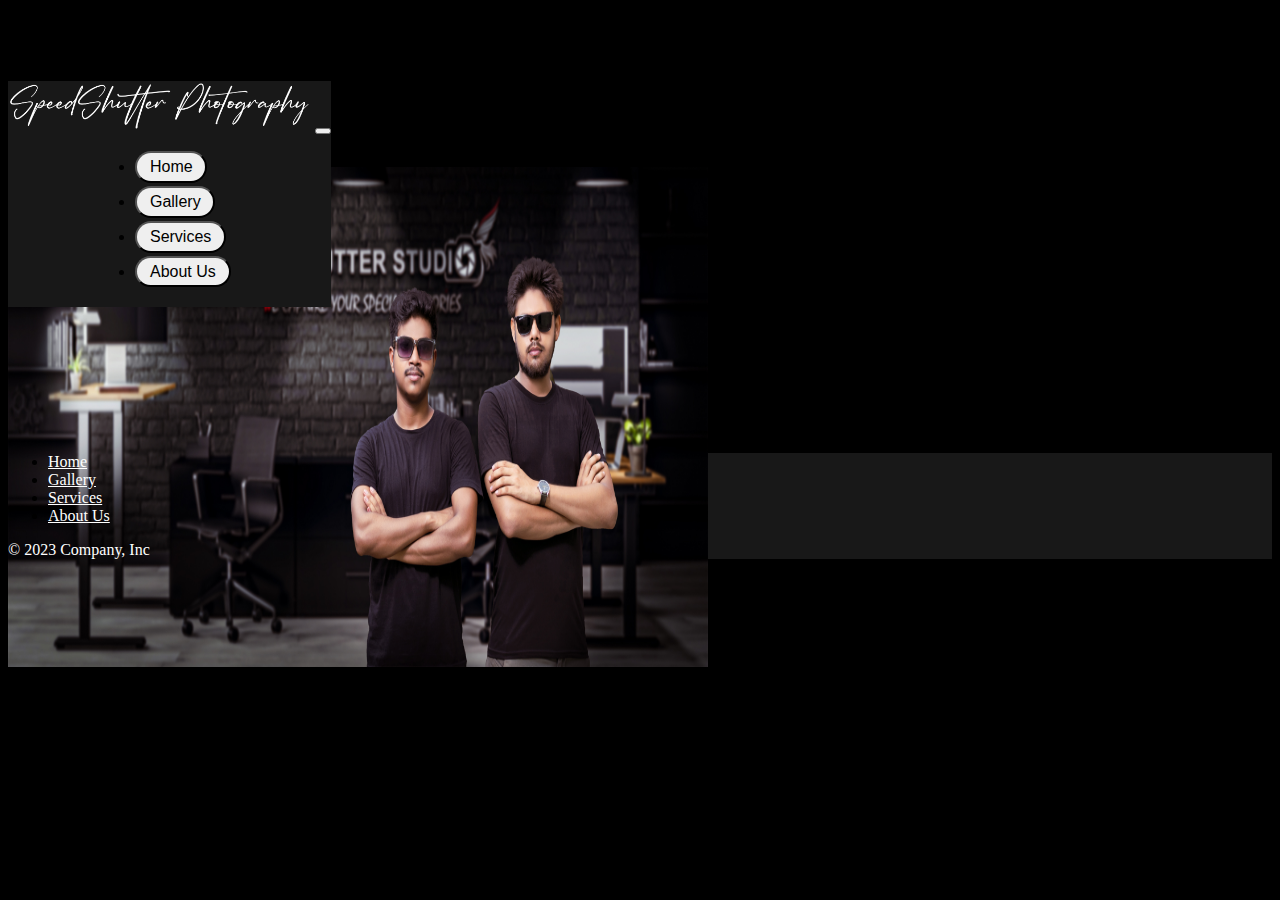
==== aboutus.html @ c53a19ed "Primary commit" ====
<!DOCTYPE html>
<html lang="en">

<head>
    <meta charset="UTF-8">
    <meta name="viewport" content="width=device-width, initial-scale=1.0">
    <title>About Us</title>
    <link href="https://cdn.jsdelivr.net/npm/bootstrap@5.3.2/dist/css/bootstrap.min.css" rel="stylesheet"
        integrity="sha384-T3c6CoIi6uLrA9TneNEoa7RxnatzjcDSCmG1MXxSR1GAsXEV/Dwwykc2MPK8M2HN" crossorigin="anonymous">
    <link rel="stylesheet" href="./style.css">
</head>

<body>
    <nav class="navbar navbar-expand-lg bg-body-tertiary pb-0">
        <div class="sticky container-fluid">
            <a class="navbar-brand" href="#"><img src="./images/logolight.png" alt="" height="50"></a>
            <button class="navbar-toggler" type="button" data-bs-toggle="collapse"
                data-bs-target="#navbarSupportedContent" aria-controls="navbarSupportedContent" aria-expanded="false"
                aria-label="Toggle navigation">
                <span class="navbar-toggler-icon"></span>
            </button>
            <div class="collapse navbar-collapse smm " id="navbarSupportedContent">
                <ul class="navbar-nav mb-2 mb-lg-0">
                    <li class="nav-item">
                        <a class="nav-link active" aria-current="page" href="./index.html"><button type="button"
                                class="btn btn-primary">Home</button></a>
                    </li>
                    <li class="nav-item">
                        <a class="nav-link" href="./gallery.html"><button type="button"
                                class="btn btn-primary">Gallery</button></a>
                    </li>
                    <li class="nav-item">
                        <a class="nav-link" href="./services.html"><button type="button"
                                class="btn btn-primary">Services</button></a>
                    </li>
                    <li class="nav-item">
                        <a class="nav-link" href="./aboutus.html"><button type="button" class="btn btn-primary">About
                                Us</button></a>
                    </li>
                </ul>
            </div>
        </div>
    </nav>

    <!-- HERO -->
    <div class="px-4 pt-5 my-5 text-center border-bottom bg-light">
        <h1 class="display-4 fw-bold">About Us</h1>
        <div class="col-lg-6 mx-auto">
          <p class="lead mb-4">"Established in 2019 by two enterprising students, we are a leading provider of photography and cinematography services in and around Kolkata. Our focus is on delivering the finest quality in both photography and cinematography."</p>
          <div class="d-grid gap-2 d-sm-flex justify-content-sm-center mb-5">
            <button type="button" class="btn btn-primary btn-lg px-4 me-sm-3">Primary button</button>
            <button type="button" class="btn btn-outline-secondary btn-lg px-4">Secondary</button>
          </div>
        </div>
        <div class="overflow-hidden" style="max-height: 30vh;">
          <div class="container px-5">
            <img src="./images/cvrr.jpg" class="img-fluid border rounded-3 shadow-lg mb-4" alt="Example image" width="700" height="500" loading="lazy">
          </div>
        </div>
      </div>

      <div class="">
        <footer class="py-3 mt-4">
          <ul class="nav justify-content-center border-bottom pb-3 mb-3 ">
            <li class="nav-item"><a href="#" class="nav-link px-2 text-body-secondary hero">Home</a></li>
            <li class="nav-item"><a href="#" class="nav-link px-2 text-body-secondary hero">Gallery</a></li>
            <li class="nav-item"><a href="#" class="nav-link px-2 text-body-secondary hero">Services</a></li>
            <li class="nav-item"><a href="#" class="nav-link px-2 text-body-secondary hero">About Us</a></li>
          </ul>
          <p class="text-center text-body-secondary hero">© 2023 Company, Inc</p>
        </footer>
      </div>


    <script src="https://cdn.jsdelivr.net/npm/bootstrap@5.3.2/dist/js/bootstrap.bundle.min.js"
        integrity="sha384-C6RzsynM9kWDrMNeT87bh95OGNyZPhcTNXj1NW7RuBCsyN/o0jlpcV8Qyq46cDfL"
        crossorigin="anonymous"></script>
</body>

</html>
---- style.css ----
:root {
    --ham: url('./images/list.svg');
}
body{
    background-color: #000000;
}
.btn{
    border-radius: 2rem;
    padding: 0.3rem 0.8rem;
    margin-bottom: 0.2rem;
    font-size: 1rem;
}

.drop{
    padding: 0;
    margin: 0;
}
.container-fluid{
    background-color: rgb(24, 24, 24);
}
.navbar{
    padding-top: 0;
    margin-top: 0;
}
.collapse{
    /* margin-right: 200px; */
    
}
.smm{
    /* justify-content: center; */
    margin-left: 27%;
}
.navbar-toggler-icon{
    background-image: url("data:image/svg+xml,%3csvg xmlns='http://www.w3.org/2000/svg' viewBox='0 0 30 30'%3e%3cpath stroke='rgba%28255, 255, 255, 0.75%29' stroke-linecap='round' stroke-miterlimit='10' stroke-width='2' d='M4 7h22M4 15h22M4 23h22'/%3e%3c/svg%3e")
}
.navbar-light .navbar-toggler{
    border : 1px solid white;
    background-color: #414141;
}
.hero{
    color: white!important;
}
.row{
    margin-bottom: 40px;
    justify-content: center;
    align-items: center;
    
}
.card-img-top{
    height: 300px;
    object-fit: cover;
}
.space{
    margin-top: 100px;
}
.sticky{
    position: fixed;
    z-index: 1;
    margin-top: 60px;
}
.card-img{
    height: 645px;
    object-fit: cover;
}

.product-device::before {
    position: absolute;
    top: 10%;
    right: 10px;
    bottom: 10%;
    left: 10px;
    content: "";
    background-color: rgba(255, 255, 255, .1);
    border-radius: 5px;
}
.frow{
    border: 1px solid gray;
    border-radius: 10px;
    padding-left: 3.5rem;
    background-image: url("./images/lights.jpg");
    background-repeat: no-repeat;
    object-fit: cover;
}
.just{
    text-align: justify;
}
footer{
    background-color: rgb(24, 24, 24);
}
.text-body-secondary {
    color: white;
}
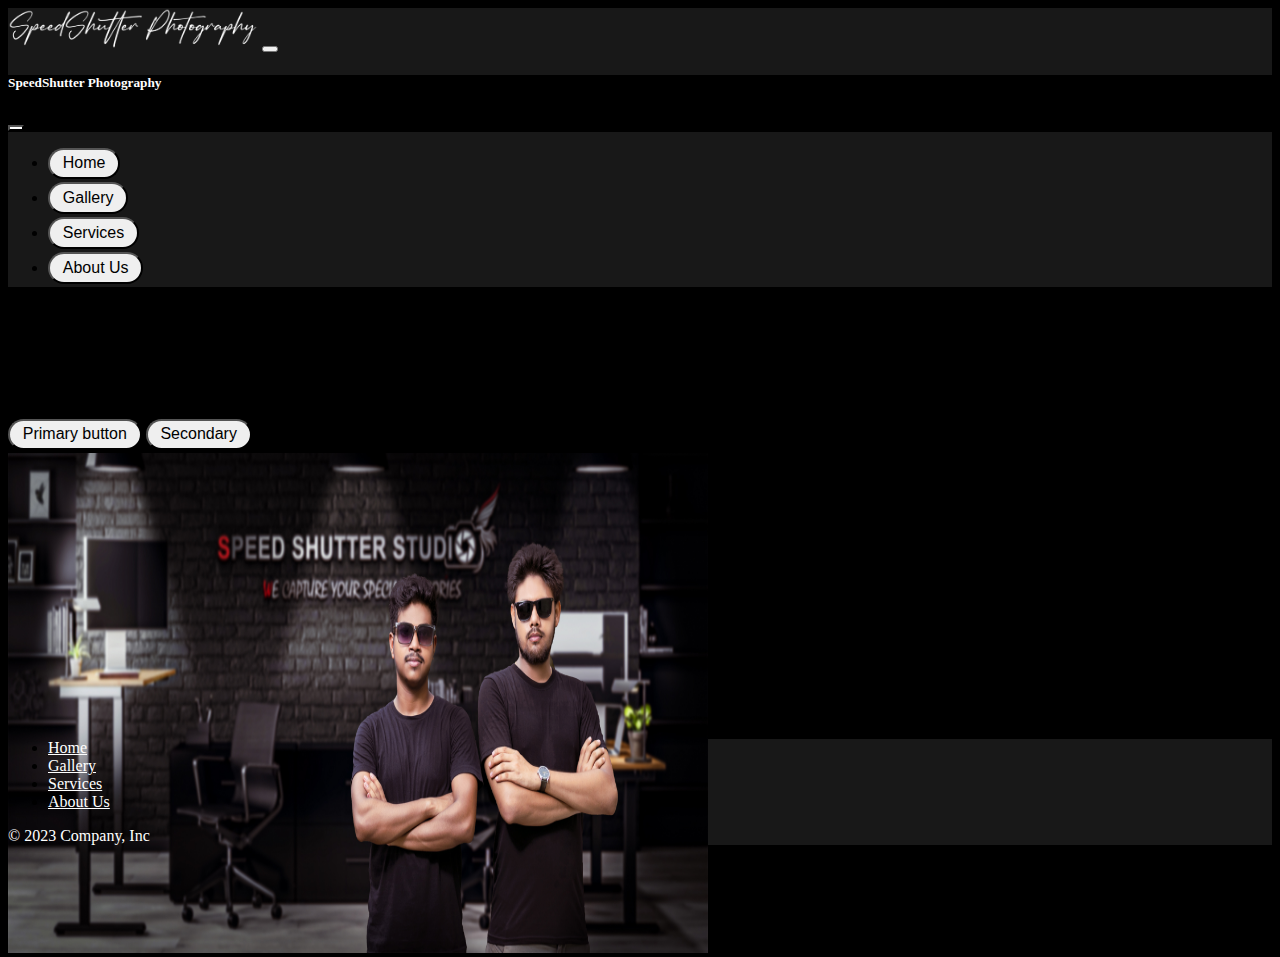
==== commit 6460f0cb: "made gallery responsive" ====
--- a/aboutus.html
+++ b/aboutus.html
@@ -11,7 +11,7 @@
 </head>
 
 <body>
-    <nav class="navbar navbar-expand-lg bg-body-tertiary pb-0">
+    <!-- <nav class="navbar navbar-expand-lg bg-body-tertiary pb-0">
         <div class="sticky container-fluid">
             <a class="navbar-brand" href="#"><img src="./images/logolight.png" alt="" height="50"></a>
             <button class="navbar-toggler" type="button" data-bs-toggle="collapse"
@@ -40,8 +40,44 @@
                 </ul>
             </div>
         </div>
+    </nav> -->
+
+    <nav class="navbar bg-body-tertiary fixed-top">
+      <div class="container-fluid">
+        <a class="navbar-brand" href="#"><img src="./images/logolight.png" alt="Brand-logo" class="img-fluid"
+            style="max-width: 250px;"></a>
+        <button class="navbar-toggler" type="button" data-bs-toggle="offcanvas" data-bs-target="#offcanvasNavbar"
+          aria-controls="offcanvasNavbar" aria-label="Toggle navigation">
+          <span class="navbar-toggler-icon"></span>
+        </button>
+        <div class="offcanvas offcanvas-end" tabindex="-1" id="offcanvasNavbar" aria-labelledby="offcanvasNavbarLabel">
+          <div class="offcanvas-header">
+            <h5 class="offcanvas-title" id="offcanvasNavbarLabel">SpeedShutter Photography</h5>
+            <button type="button" class="btn-close" data-bs-dismiss="offcanvas" aria-label="Close"></button>
+          </div>
+          <div class="offcanvas-body">
+            <ul class="navbar-nav justify-content-end flex-grow-1 pe-3">
+              <li class="nav-item">
+                <a class="nav-link active" aria-current="page" href="./index.html"><button type="button"
+                    class="btn btn-primary">Home</button></a>
+              </li>
+              <li class="nav-item">
+                <a class="nav-link" href="./gallery.html"><button type="button"
+                    class="btn btn-primary">Gallery</button></a>
+              </li>
+              <li class="nav-item">
+                <a class="nav-link" href="./services.html"><button type="button"
+                    class="btn btn-primary">Services</button></a>
+              </li>
+              <li class="nav-item">
+                <a class="nav-link" href="aboutus.html"><button type="button" class="btn btn-primary">About
+                    Us</button></a>
+              </li>
+            </ul>
+          </div>
+        </div>
+      </div>
     </nav>
-
     <!-- HERO -->
     <div class="px-4 pt-5 my-5 text-center border-bottom bg-light">
         <h1 class="display-4 fw-bold">About Us</h1>
--- a/style.css
+++ b/style.css
@@ -21,6 +21,7 @@
 .navbar{
     padding-top: 0;
     margin-top: 0;
+    padding-bottom: 0;
 }
 .collapse{
     /* margin-right: 200px; */
@@ -41,9 +42,9 @@
     color: white!important;
 }
 .row{
-    margin-bottom: 40px;
+    /* /* margin-bottom: 40px; */
+    align-items: center; 
     justify-content: center;
-    align-items: center;
     
 }
 .card-img-top{
@@ -56,7 +57,9 @@
 .sticky{
     position: fixed;
     z-index: 1;
-    margin-top: 60px;
+    margin-top: 55px;
+    padding-top: 1rem;
+    padding-bottom: 0.3rem;
 }
 .card-img{
     height: 645px;
@@ -89,4 +92,19 @@
 }
 .text-body-secondary {
     color: white;
+}
+
+.offcanvas-header{
+    background-color: black;
+}
+.offcanvas-title{
+    color: white;
+}
+.btn-close{
+    background-color: white;
+}
+
+.cen{
+    margin-bottom: 2rem;
+    width: 300px;
 }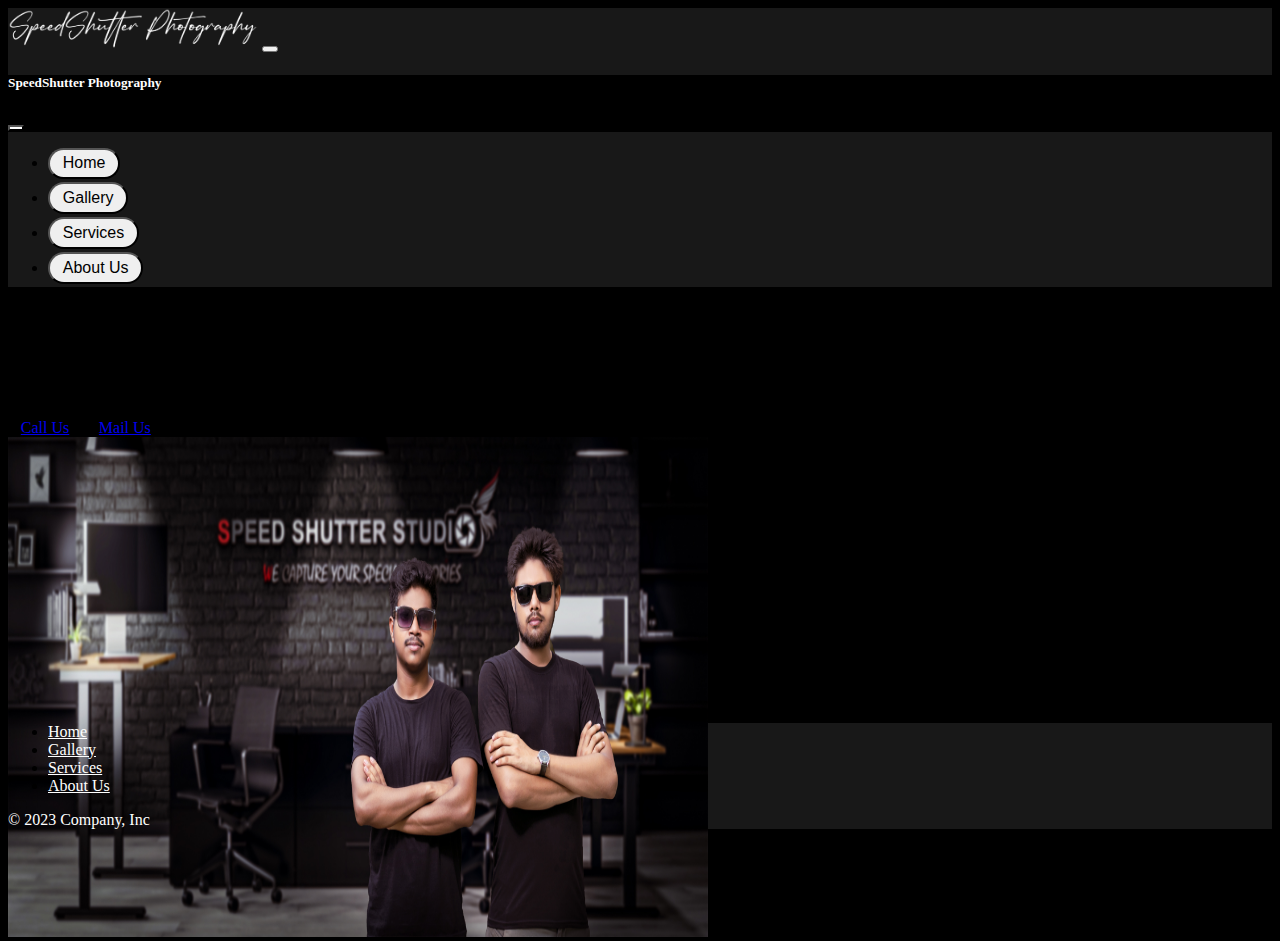
==== commit da8bbaf2: "Update aboutus.html" ====
--- a/aboutus.html
+++ b/aboutus.html
@@ -84,8 +84,8 @@
         <div class="col-lg-6 mx-auto">
           <p class="lead mb-4">"Established in 2019 by two enterprising students, we are a leading provider of photography and cinematography services in and around Kolkata. Our focus is on delivering the finest quality in both photography and cinematography."</p>
           <div class="d-grid gap-2 d-sm-flex justify-content-sm-center mb-5">
-            <button type="button" class="btn btn-primary btn-lg px-4 me-sm-3">Primary button</button>
-            <button type="button" class="btn btn-outline-secondary btn-lg px-4">Secondary</button>
+            <a class="btn btn-primary" href="tel: 8609045249">Call Us</a>
+            <a class="btn btn-outline-secondary" href="mailto:youremail@example.com">Mail Us</a>
           </div>
         </div>
         <div class="overflow-hidden" style="max-height: 30vh;">
